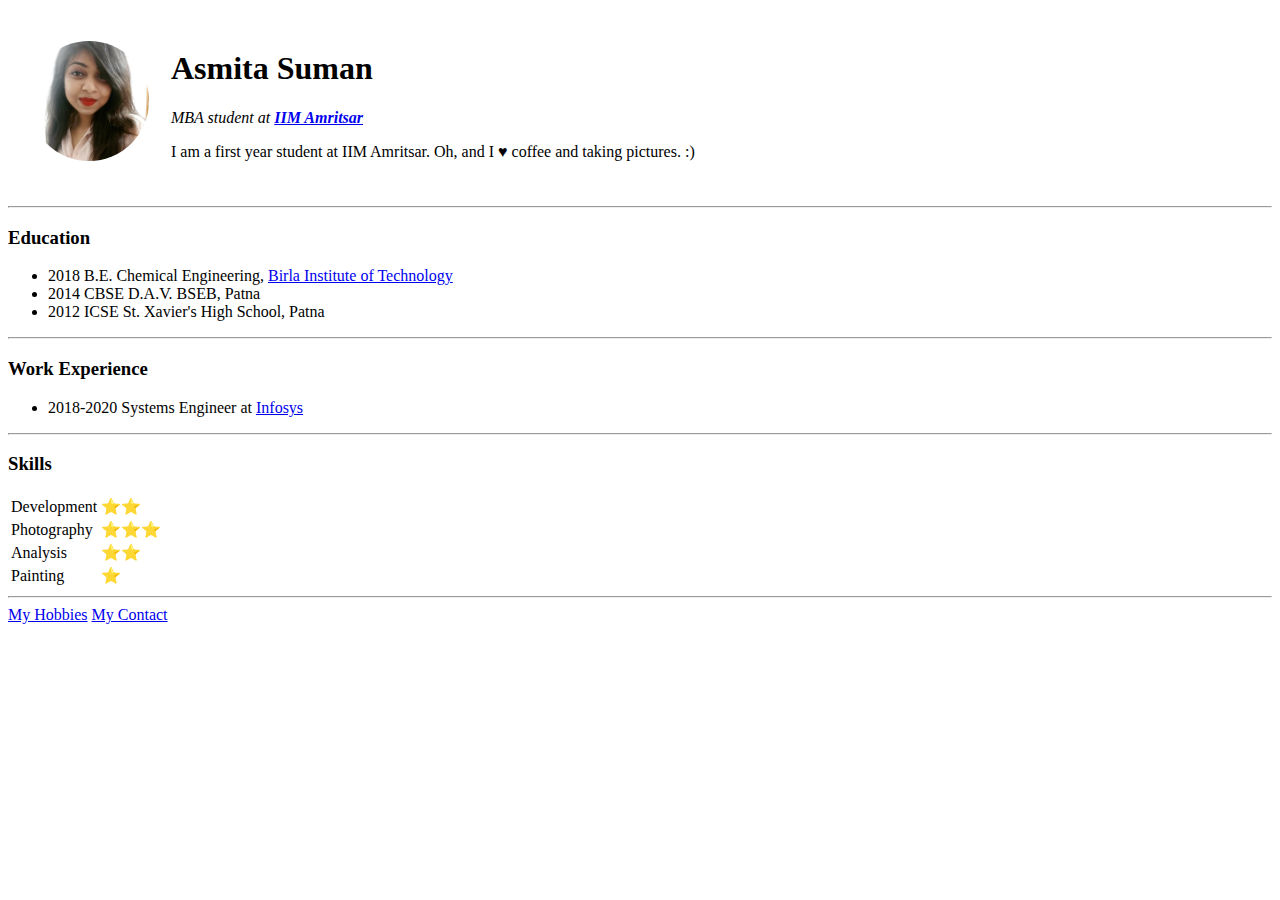
==== index.html @ b25660fd "Add files via upload" ====
<!DOCTYPE html>
<html lang="en" dir="ltr">
  <head>
    <meta charset="utf-8">
    <title>🌸 Asmita Suman</title>
  </head>
  <body>
    <table cellspacing="20">
      <tr>
        <td>  <img src="Me.jpeg" width = "120" height="120" alt="" style="border-radius:50%">
</td>
<td><h1>  Asmita Suman</h1>
<p><em>    MBA student at <strong><a href="https://iimamritsar.ac.in/">IIM Amritsar</a></strong></em></p>
<p>  I am a first year student at IIM Amritsar. Oh, and I ♥ coffee and taking pictures. :)</p>
</td>
      </tr>
    </table>

<hr>
<h3>Education</h3>
<ul>
  <li>2018 B.E. Chemical Engineering, <a href="https://www.bitmesra.ac.in/">Birla Institute of Technology</a></li>
  <li>2014 CBSE D.A.V. BSEB, Patna</li>
  <li>2012 ICSE St. Xavier's High School, Patna</li>
</ul>
<hr>
<h3>Work Experience</h3>
<ul>
  <li>2018-2020 Systems Engineer at <a href="https://www.infosys.com/">Infosys</a></li>
</ul>
<hr>
<h3>Skills</h3>
<table>
  <tr>
    <td>Development</td>
    <td>⭐⭐</td>
  </tr>
  <tr>
    <td>Photography</td>
    <td>⭐⭐⭐</td>
  </tr>
  <tr>
    <td>Analysis</td>
    <td>⭐⭐</td>
  </tr>
  <tr>
    <td>Painting</td>
    <td>⭐</td>
  </tr>
</table>
<hr>
<a href="hobbies.html">My Hobbies</a>
<a href="contact.html">My Contact</a>

  </body>
</html>
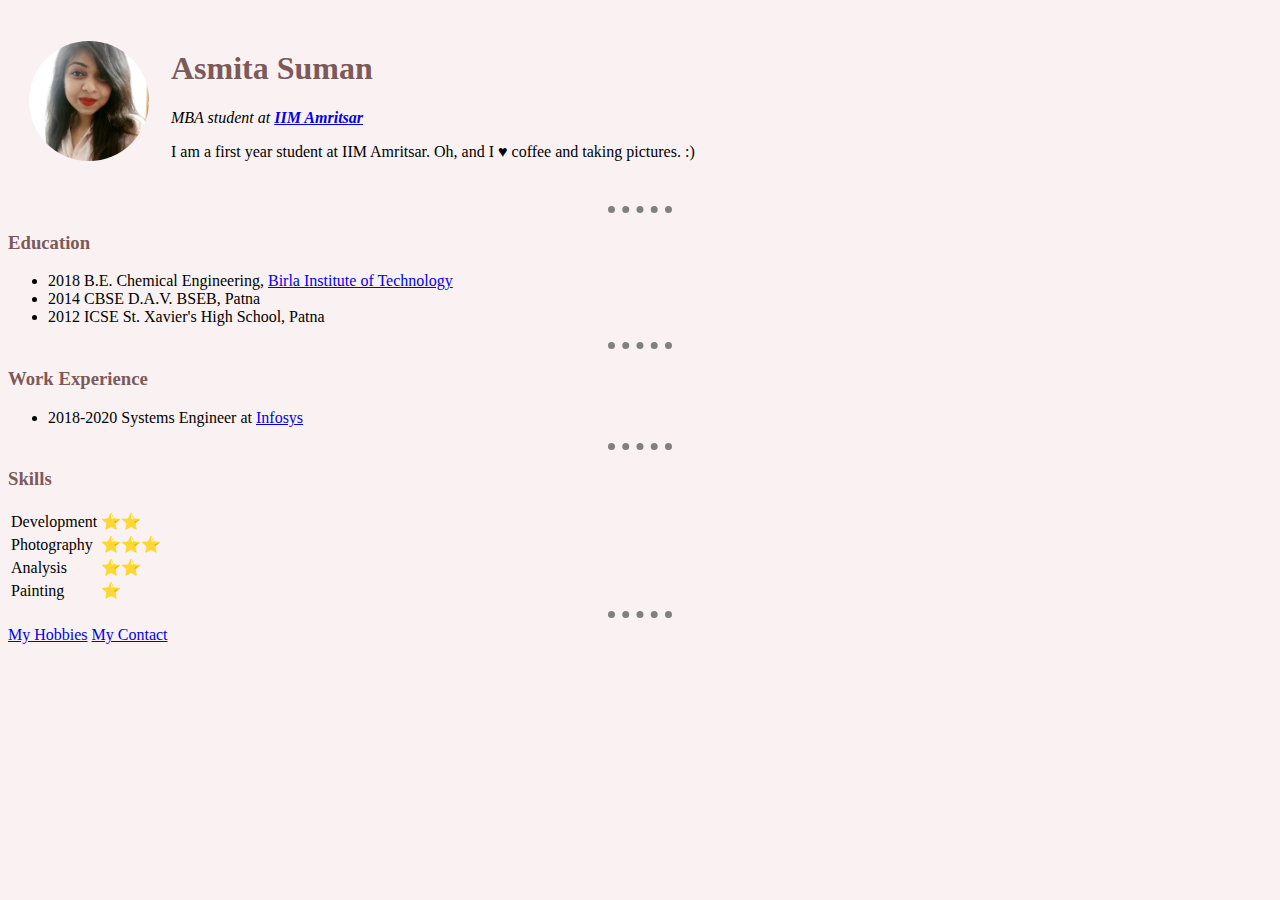
==== commit 08a94865: "Add files via upload" ====
--- a/index.html
+++ b/index.html
@@ -3,6 +3,9 @@
   <head>
     <meta charset="utf-8">
     <title>🌸 Asmita Suman</title>
+    <link rel="stylesheet" href="style.css">
+
+
   </head>
   <body>
     <table cellspacing="20">
--- a/style.css
+++ b/style.css
@@ -0,0 +1,18 @@
+body{
+ background-color:#faf2f2;
+}
+hr{
+
+  border-style: none;
+  border-top-style: dotted;
+  width: 5%;
+  border-color: grey;
+  border-width: 7px;
+
+}
+h1{
+  color: #7d5a5a;
+}
+h3{
+  color: #7d5a5a;
+}
